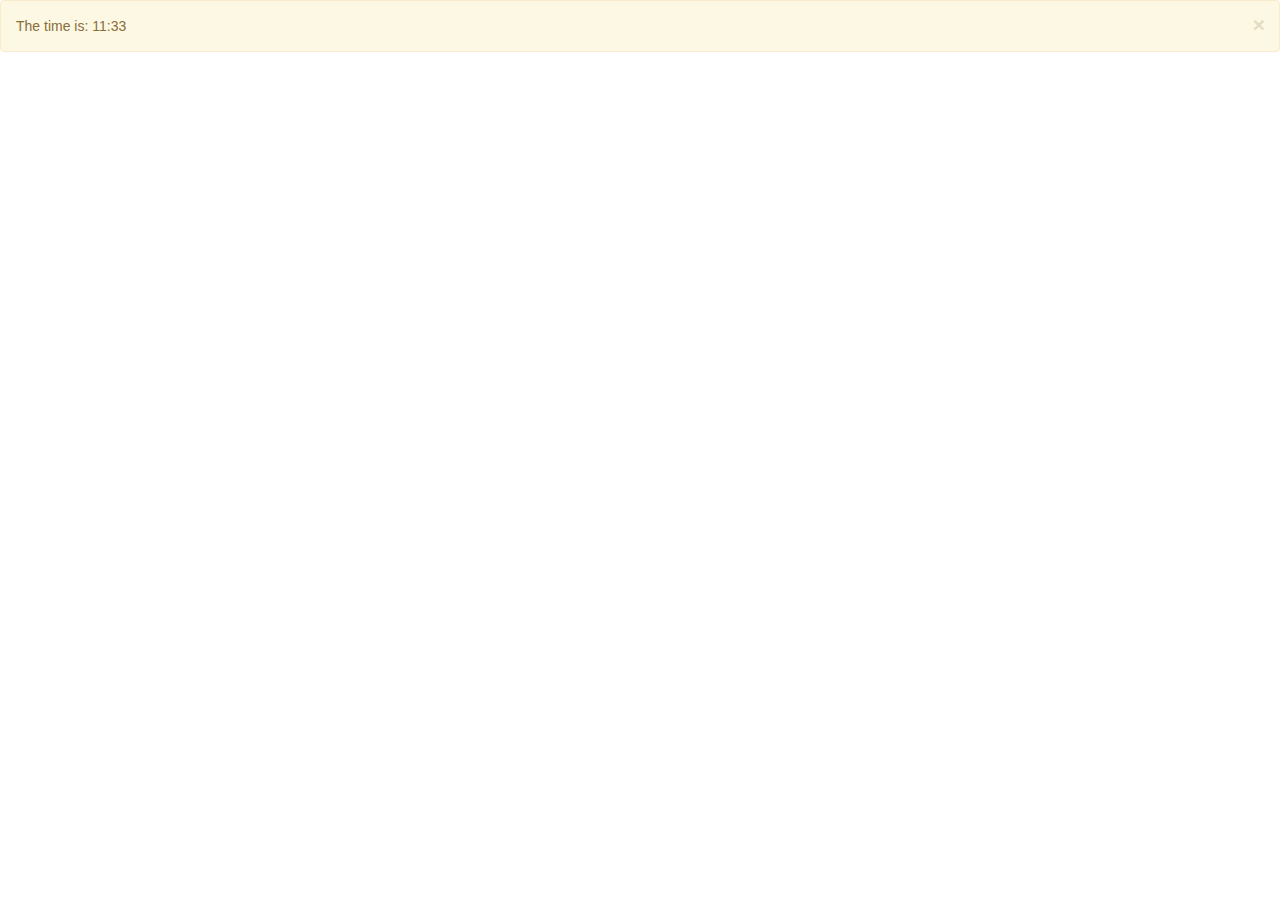
==== index.html @ cd69975a "sets up app boilerplate" ====
<!DOCTYPE html>
<!--[if lt IE 7]>      <html class="no-js lt-ie9 lt-ie8 lt-ie7"> <![endif]-->
<!--[if IE 7]>         <html class="no-js lt-ie9 lt-ie8"> <![endif]-->
<!--[if IE 8]>         <html class="no-js lt-ie9"> <![endif]-->
<!--[if gt IE 8]><!--> <html class="no-js"> <!--<![endif]-->
    <head>
        <meta charset="utf-8">
        <meta http-equiv="X-UA-Compatible" content="IE=edge,chrome=1">
        <title>Project X</title>
        <meta name="description" content="Weather monitoring application">
        <meta name="viewport" content="width=device-width, initial-scale=1">

        <link rel="stylesheet" href="css/bootstrap.css">
        <link rel="stylesheet" href="css/main.css">

        <script src="js/libs/modernizr-2.6.2.min.js"></script>
        <script data-main="js/main" src="js/libs/require.js"></script>
    </head>
    <body>
    </body>
</html>
---- css/main.css ----
/* ==========================================================================
   Author's custom styles
   ========================================================================== */
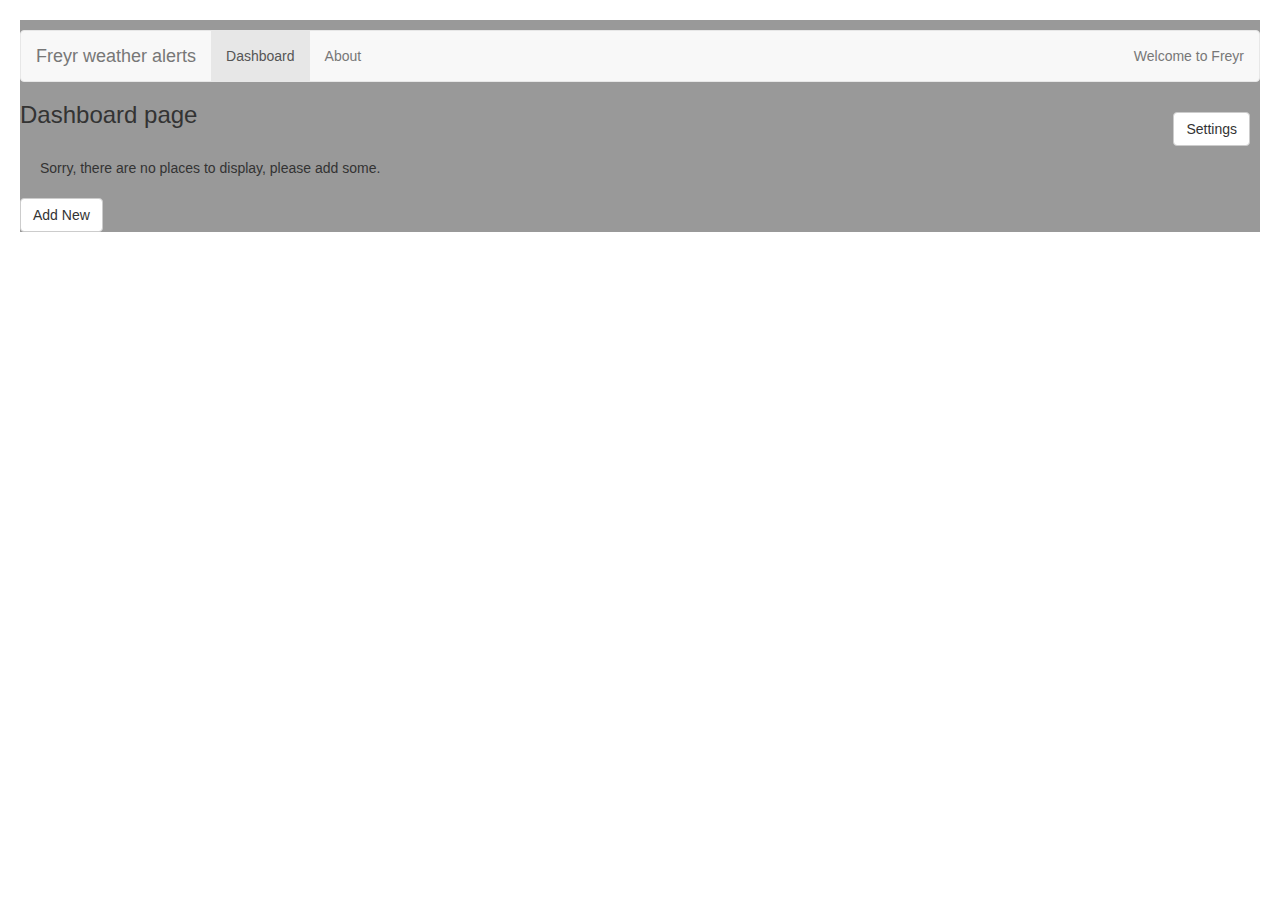
==== commit 268d4f60: "updates places view" ====
--- a/index.html
+++ b/index.html
@@ -6,7 +6,7 @@
     <head>
         <meta charset="utf-8">
         <meta http-equiv="X-UA-Compatible" content="IE=edge,chrome=1">
-        <title>Project X</title>
+        <title>Freyr</title>
         <meta name="description" content="Weather monitoring application">
         <meta name="viewport" content="width=device-width, initial-scale=1">
 
--- a/css/main.css
+++ b/css/main.css
@@ -3,6 +3,38 @@
 /* ==========================================================================
    Author's custom styles
    ========================================================================== */
+
+/* Native Tags */
+body{
+	padding: 20px;
+}
+
+/* App View*/
+#app-view{
+	padding-top:10px;
+}
+
+/*Header */
+#header{
+	margin: 0 10px 10px 10px;
+}
+
+/*Page Views*/
+.page-view > h3{
+	margin-lef:20px;
+}
+
+
+/*Places List*/
+#places-list{
+	padding:20px;
+}
+
+#places-list .panel{
+	width: 300px;
+	float: left;
+	margin-right: 20px;
+}
 
 
 
@@ -17,6 +49,3 @@
 
 
 
-
-
-
